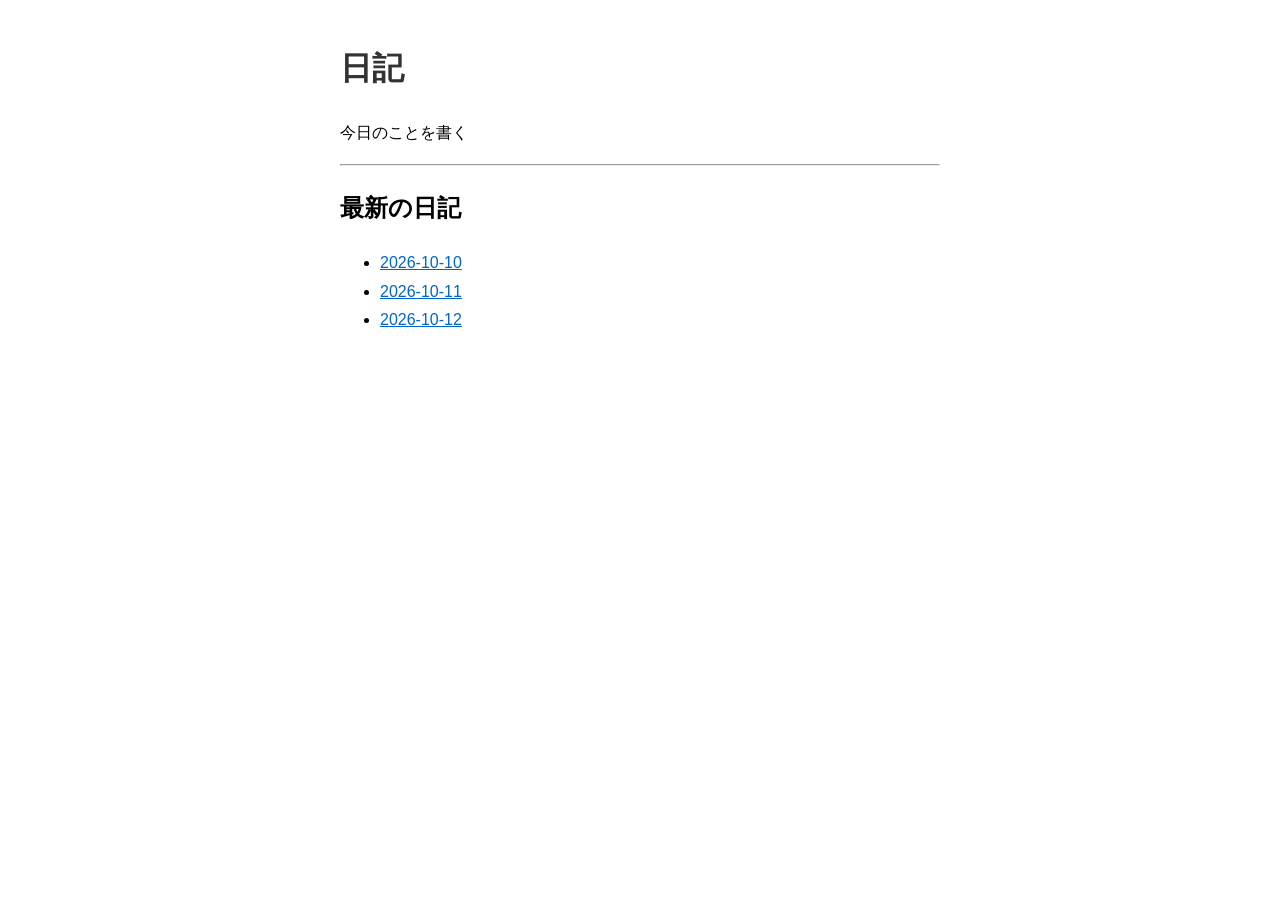
==== index.html @ 7d8b6bde "Add files via upload" ====
<!DOCTYPE html>
<html>
<head>
  <meta charset="UTF-8">
  <title>カスになりかけの日記_善良でありたい</title>
  <link rel="stylesheet" href="style.css">

</head>
<body>
  <h1>日記</h1>
  <p>今日のことを書く

  <hr>

  <h2>最新の日記</h2>
   <ul id="diary-list"></ul>

  <script>
    // ここに記事ファイル名を追加するだけでOK
    const diaryFiles = [
      "2026-10-10.html",
      "2026-10-11.html",
      "2026-10-12.html"
    ];

    const list = document.getElementById("diary-list");

    diaryFiles.forEach(file => {
      const li = document.createElement("li");
      const a = document.createElement("a");
      a.href = file;
      a.textContent = file.replace(".html", "");
      li.appendChild(a);
      list.appendChild(li);
    });
  </script>
</body>
</html>
---- style.css ----
body {
  font-family: sans-serif;
  max-width: 600px;
  margin: 40px auto;
  line-height: 1.8;
}

h1 {
  color: #333;
}

a {
  color: #0066cc;
}
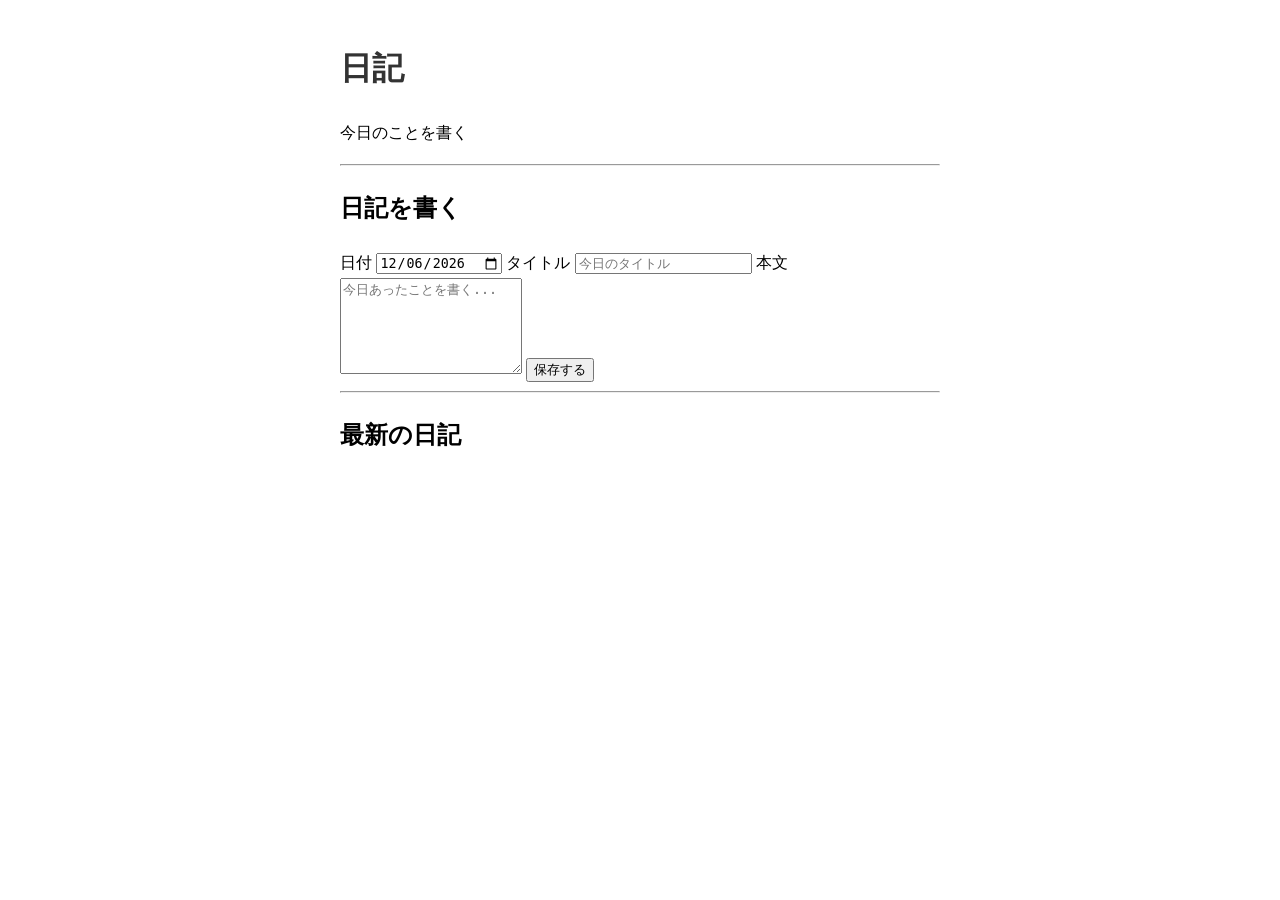
==== commit 887301d9: "Update index.html" ====
--- a/index.html
+++ b/index.html
@@ -1,38 +1,108 @@
+
 <!DOCTYPE html>
-<html>
+<html lang="ja">
 <head>
   <meta charset="UTF-8">
-  <title>カスになりかけの日記_善良でありたい</title>
+  <meta name="viewport" content="width=device-width, initial-scale=1">
+  <title>日記</title>
   <link rel="stylesheet" href="style.css">
-
 </head>
 <body>
   <h1>日記</h1>
-  <p>今日のことを書く
+  <p>今日のことを書く</p>
+
+  <hr>
+
+  <h2>日記を書く</h2>
+  <form id="diary-form">
+    <label for="diary-date">日付</label>
+    <input type="date" id="diary-date" required>
+
+    <label for="diary-title">タイトル</label>
+    <input type="text" id="diary-title" placeholder="今日のタイトル" required>
+
+    <label for="diary-content">本文</label>
+    <textarea id="diary-content" rows="6"
+      placeholder="今日あったことを書く..." required></textarea>
+
+    <button type="submit">保存する</button>
+  </form>
 
   <hr>
 
   <h2>最新の日記</h2>
-   <ul id="diary-list"></ul>
+  <ul id="diary-list"></ul>
 
   <script>
-    // ここに記事ファイル名を追加するだけでOK
-    const diaryFiles = [
-      "2026-10-10.html",
-      "2026-10-11.html",
-      "2026-10-12.html"
-    ];
-
+    const form = document.getElementById("diary-form");
     const list = document.getElementById("diary-list");
 
-    diaryFiles.forEach(file => {
-      const li = document.createElement("li");
-      const a = document.createElement("a");
-      a.href = file;
-      a.textContent = file.replace(".html", "");
-      li.appendChild(a);
-      list.appendChild(li);
+    let diaries = JSON.parse(
+      localStorage.getItem("diaries") || "[]"
+    );
+
+    function renderDiaries() {
+      list.replaceChildren();
+
+      diaries.sort((a, b) => b.date.localeCompare(a.date));
+
+      diaries.forEach((diary, index) => {
+        const li = document.createElement("li");
+        const title = document.createElement("h3");
+        const date = document.createElement("p");
+        const content = document.createElement("p");
+        const edit = document.createElement("button");
+        const remove = document.createElement("button");
+
+        title.textContent = diary.title;
+        date.textContent = diary.date;
+        content.textContent = diary.content;
+        edit.textContent = "編集";
+        remove.textContent = "削除";
+
+        edit.addEventListener("click", () => {
+          document.getElementById("diary-date").value = diary.date;
+          document.getElementById("diary-title").value = diary.title;
+          document.getElementById("diary-content").value = diary.content;
+
+          diaries.splice(index, 1);
+          saveDiaries();
+        });
+
+        remove.addEventListener("click", () => {
+          if (confirm("この日記を削除しますか？")) {
+            diaries.splice(index, 1);
+            saveDiaries();
+          }
+        });
+
+        li.append(title, date, content, edit, remove);
+        list.appendChild(li);
+      });
+    }
+
+    function saveDiaries() {
+      localStorage.setItem("diaries", JSON.stringify(diaries));
+      renderDiaries();
+    }
+
+    form.addEventListener("submit", (event) => {
+      event.preventDefault();
+
+      diaries.push({
+        date: document.getElementById("diary-date").value,
+        title: document.getElementById("diary-title").value,
+        content: document.getElementById("diary-content").value
+      });
+
+      saveDiaries();
+      form.reset();
     });
+
+    document.getElementById("diary-date").value =
+      new Date().toLocaleDateString("sv-SE");
+
+    renderDiaries();
   </script>
 </body>
 </html>
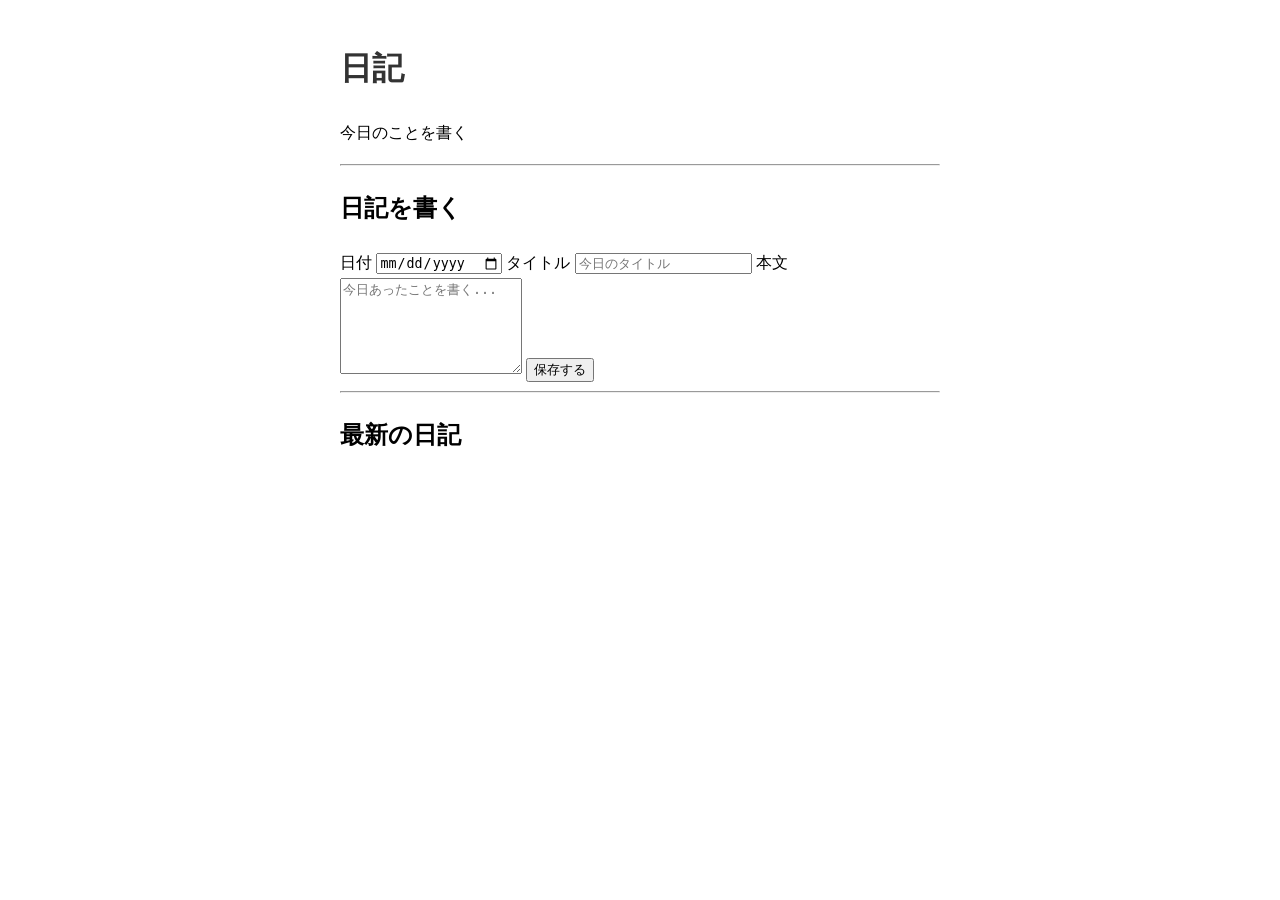
==== commit 6a4e245e: "Update index.html" ====
--- a/index.html
+++ b/index.html
@@ -34,75 +34,33 @@
   <ul id="diary-list"></ul>
 
   <script>
-    const form = document.getElementById("diary-form");
-    const list = document.getElementById("diary-list");
+    
+<script>
+  const list = document.getElementById("diary-list");
 
-    let diaries = JSON.parse(
-      localStorage.getItem("diaries") || "[]"
-    );
+  fetch("./diary-list.json")
+    .then(response => {
+      if (!response.ok) {
+        throw new Error("日記一覧を読み込めませんでした");
+      }
+      return response.json();
+    })
+    .then(diaryFiles => {
+      diaryFiles.forEach(file => {
+        const li = document.createElement("li");
+        const a = document.createElement("a");
 
-    function renderDiaries() {
-      list.replaceChildren();
+        a.href = file;
+        a.textContent = file.replace(".html", "");
 
-      diaries.sort((a, b) => b.date.localeCompare(a.date));
-
-      diaries.forEach((diary, index) => {
-        const li = document.createElement("li");
-        const title = document.createElement("h3");
-        const date = document.createElement("p");
-        const content = document.createElement("p");
-        const edit = document.createElement("button");
-        const remove = document.createElement("button");
-
-        title.textContent = diary.title;
-        date.textContent = diary.date;
-        content.textContent = diary.content;
-        edit.textContent = "編集";
-        remove.textContent = "削除";
-
-        edit.addEventListener("click", () => {
-          document.getElementById("diary-date").value = diary.date;
-          document.getElementById("diary-title").value = diary.title;
-          document.getElementById("diary-content").value = diary.content;
-
-          diaries.splice(index, 1);
-          saveDiaries();
-        });
-
-        remove.addEventListener("click", () => {
-          if (confirm("この日記を削除しますか？")) {
-            diaries.splice(index, 1);
-            saveDiaries();
-          }
-        });
-
-        li.append(title, date, content, edit, remove);
+        li.appendChild(a);
         list.appendChild(li);
       });
-    }
-
-    function saveDiaries() {
-      localStorage.setItem("diaries", JSON.stringify(diaries));
-      renderDiaries();
-    }
-
-    form.addEventListener("submit", (event) => {
-      event.preventDefault();
-
-      diaries.push({
-        date: document.getElementById("diary-date").value,
-        title: document.getElementById("diary-title").value,
-        content: document.getElementById("diary-content").value
-      });
-
-      saveDiaries();
-      form.reset();
+    })
+    .catch(error => {
+      list.textContent = "日記一覧を読み込めませんでした。";
+      console.error(error);
     });
-
-    document.getElementById("diary-date").value =
-      new Date().toLocaleDateString("sv-SE");
-
-    renderDiaries();
-  </script>
+</script>
 </body>
 </html>
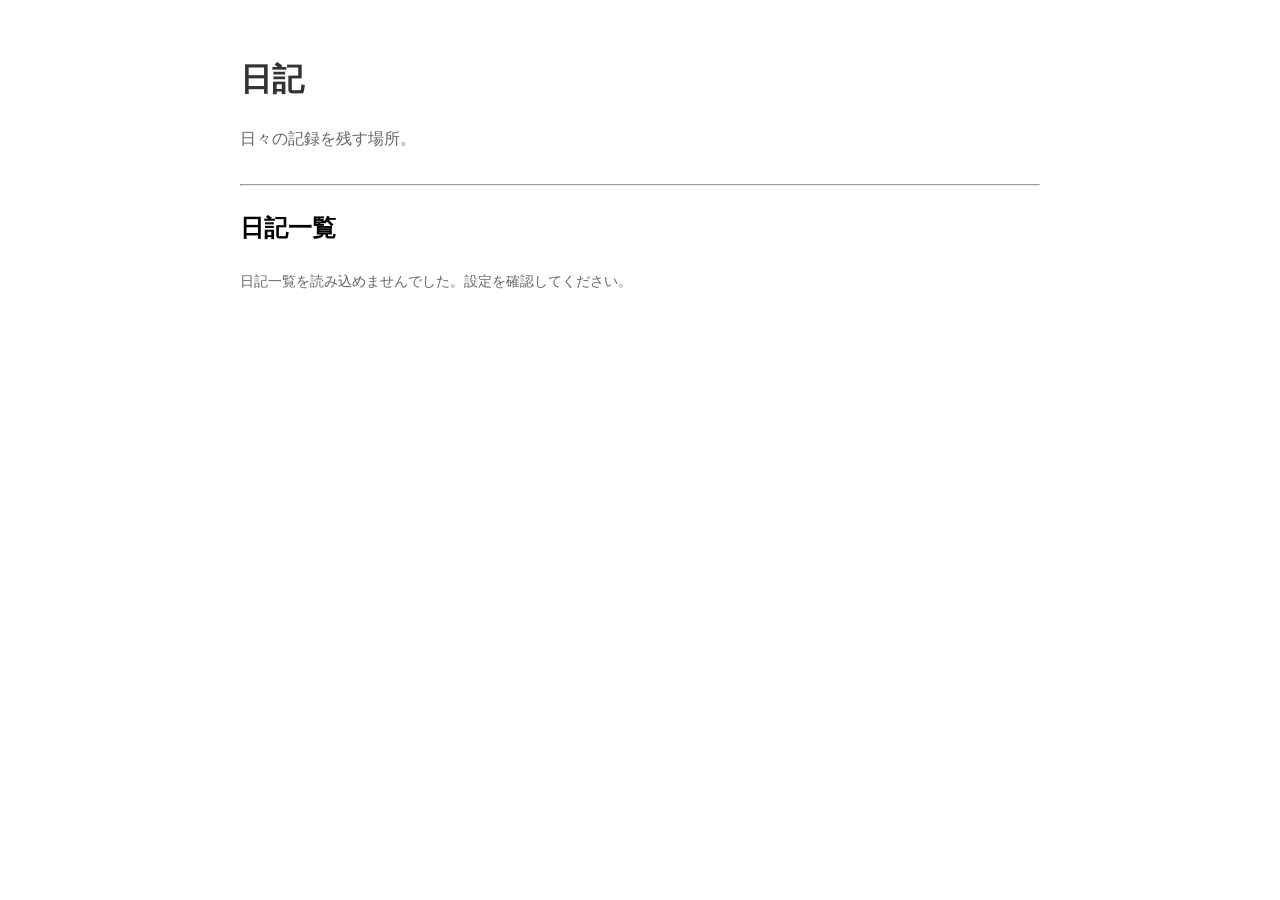
==== commit 81f9494d: "Update index.html" ====
--- a/index.html
+++ b/index.html
@@ -3,64 +3,108 @@
 <html lang="ja">
 <head>
   <meta charset="UTF-8">
-  <meta name="viewport" content="width=device-width, initial-scale=1">
+  <meta name="viewport" content="width=device-width, initial-scale=1.0">
+
   <title>日記</title>
+  <meta name="description" content="日々の記録をまとめた日記サイト">
+
   <link rel="stylesheet" href="style.css">
+
+  <style>
+    body {
+      max-width: 800px;
+      margin: 0 auto;
+      padding: 30px 20px;
+      font-family: sans-serif;
+      line-height: 1.8;
+    }
+
+    h1 {
+      margin-bottom: 8px;
+    }
+
+    .intro {
+      color: #666;
+      margin-bottom: 30px;
+    }
+
+    #diary-list {
+      padding-left: 24px;
+    }
+
+    #diary-list li {
+      margin: 10px 0;
+    }
+
+    #diary-list a {
+      color: #356b8c;
+      text-decoration: none;
+    }
+
+    #diary-list a:hover {
+      text-decoration: underline;
+    }
+
+    #status {
+      color: #666;
+      font-size: 0.9em;
+    }
+  </style>
 </head>
+
 <body>
-  <h1>日記</h1>
-  <p>今日のことを書く</p>
+  <header>
+    <h1>日記</h1>
+    <p class="intro">日々の記録を残す場所。</p>
+  </header>
 
   <hr>
 
-  <h2>日記を書く</h2>
-  <form id="diary-form">
-    <label for="diary-date">日付</label>
-    <input type="date" id="diary-date" required>
-
-    <label for="diary-title">タイトル</label>
-    <input type="text" id="diary-title" placeholder="今日のタイトル" required>
-
-    <label for="diary-content">本文</label>
-    <textarea id="diary-content" rows="6"
-      placeholder="今日あったことを書く..." required></textarea>
-
-    <button type="submit">保存する</button>
-  </form>
-
-  <hr>
-
-  <h2>最新の日記</h2>
-  <ul id="diary-list"></ul>
+  <main>
+    <h2>日記一覧</h2>
+    <p id="status">日記を読み込んでいます……</p>
+    <ul id="diary-list"></ul>
+  </main>
 
   <script>
-    
-<script>
-  const list = document.getElementById("diary-list");
+    const list = document.getElementById("diary-list");
+    const status = document.getElementById("status");
 
-  fetch("./diary-list.json")
-    .then(response => {
-      if (!response.ok) {
-        throw new Error("日記一覧を読み込めませんでした");
-      }
-      return response.json();
-    })
-    .then(diaryFiles => {
-      diaryFiles.forEach(file => {
-        const li = document.createElement("li");
-        const a = document.createElement("a");
+    fetch("./diary-list.json")
+      .then(response => {
+        if (!response.ok) {
+          throw new Error("一覧ファイルが見つかりません");
+        }
 
-        a.href = file;
-        a.textContent = file.replace(".html", "");
+        return response.json();
+      })
+      .then(diaryFiles => {
+        // 念のため、新しい日付が先になるように並べる
+        diaryFiles.sort((a, b) => b.localeCompare(a));
 
-        li.appendChild(a);
-        list.appendChild(li);
+        if (diaryFiles.length === 0) {
+          status.textContent = "まだ日記はありません。";
+          return;
+        }
+
+        diaryFiles.forEach(file => {
+          const li = document.createElement("li");
+          const a = document.createElement("a");
+
+          a.href = "./" + file;
+          a.textContent = file.replace(/\.html$/, "");
+
+          li.appendChild(a);
+          list.appendChild(li);
+        });
+
+        status.textContent = `${diaryFiles.length}件の日記`;
+      })
+      .catch(error => {
+        console.error(error);
+        status.textContent =
+          "日記一覧を読み込めませんでした。設定を確認してください。";
       });
-    })
-    .catch(error => {
-      list.textContent = "日記一覧を読み込めませんでした。";
-      console.error(error);
-    });
-</script>
+  </script>
 </body>
 </html>
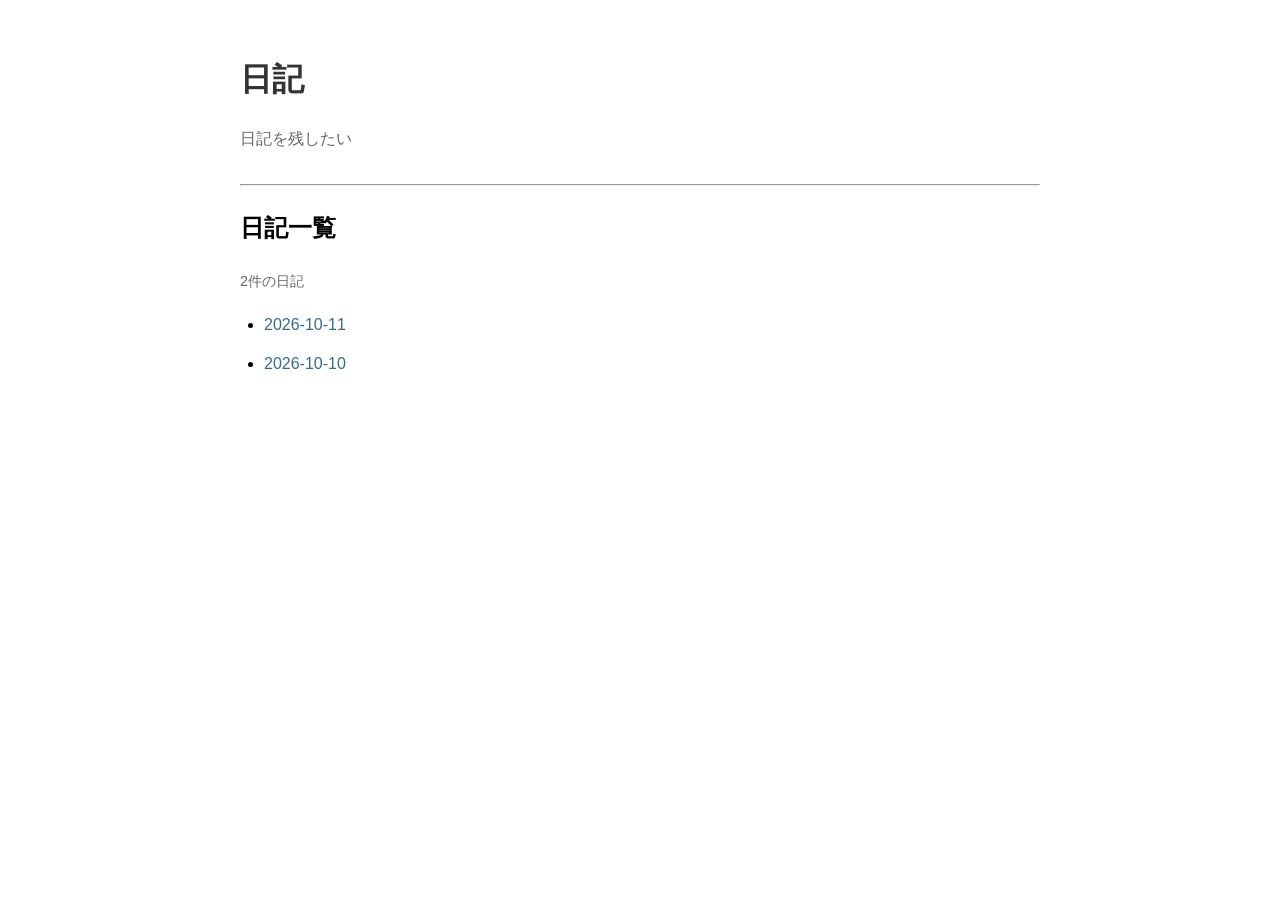
==== commit d6537d67: "Update index.html" ====
--- a/index.html
+++ b/index.html
@@ -6,7 +6,7 @@
   <meta name="viewport" content="width=device-width, initial-scale=1.0">
 
   <title>日記</title>
-  <meta name="description" content="日々の記録をまとめた日記サイト">
+  <meta name="description" content="記録をまとめたサイト">
 
   <link rel="stylesheet" href="style.css">
 
@@ -55,7 +55,7 @@
 <body>
   <header>
     <h1>日記</h1>
-    <p class="intro">日々の記録を残す場所。</p>
+    <p class="intro">日記を残したい</p>
   </header>
 
   <hr>
